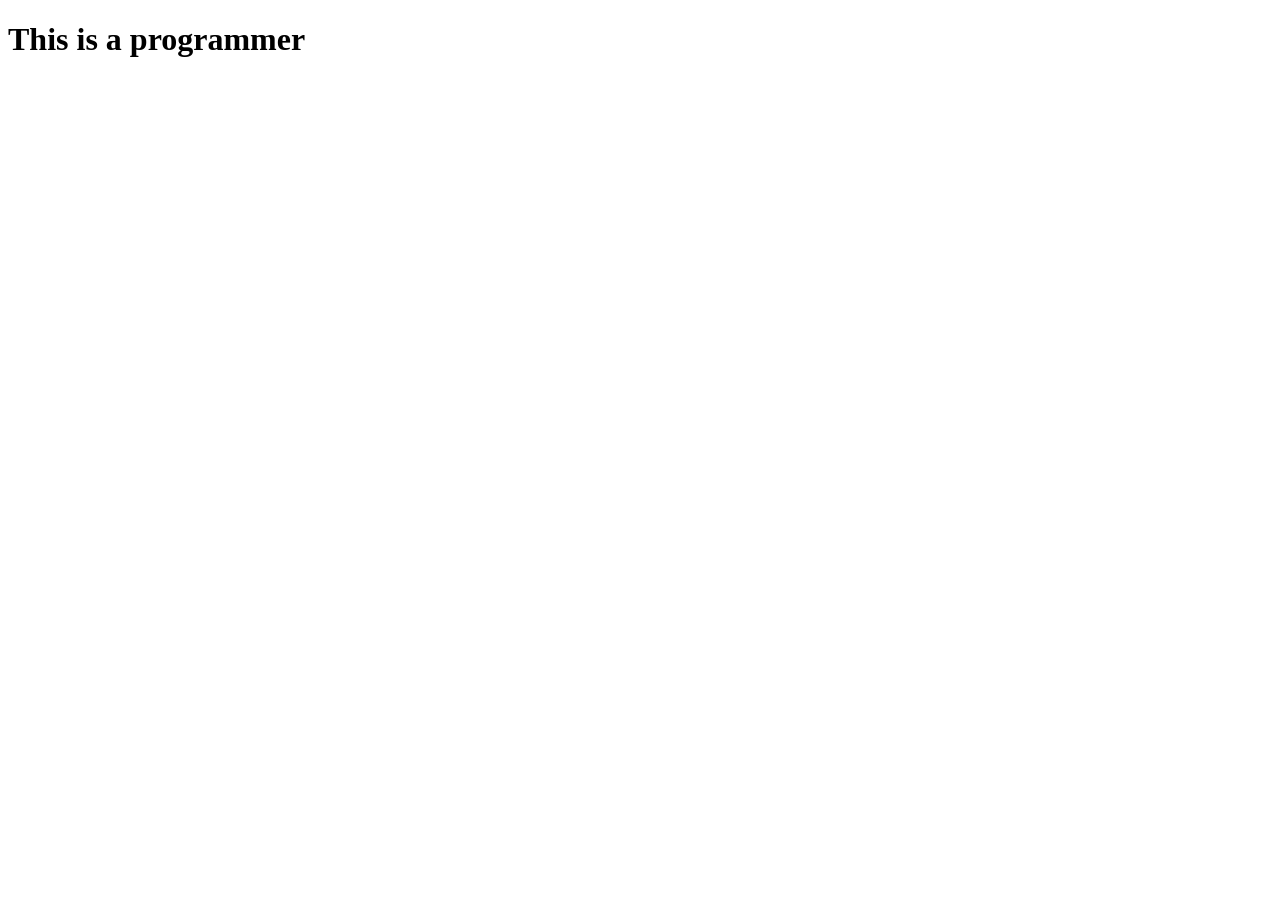
==== webpage.html @ 50c40ee2 "untracked big files to commit just code" ====
<!DOCTYPE html>
<html lang="en">
<head>
    <meta charset="UTF-8">
    <meta name="viewport" content="width=device-width, initial-scale=1.0">
    <title>Hello World</title>
</head>
<body>
    <h1>This is a programmer</h1>
    
</body>
</html>
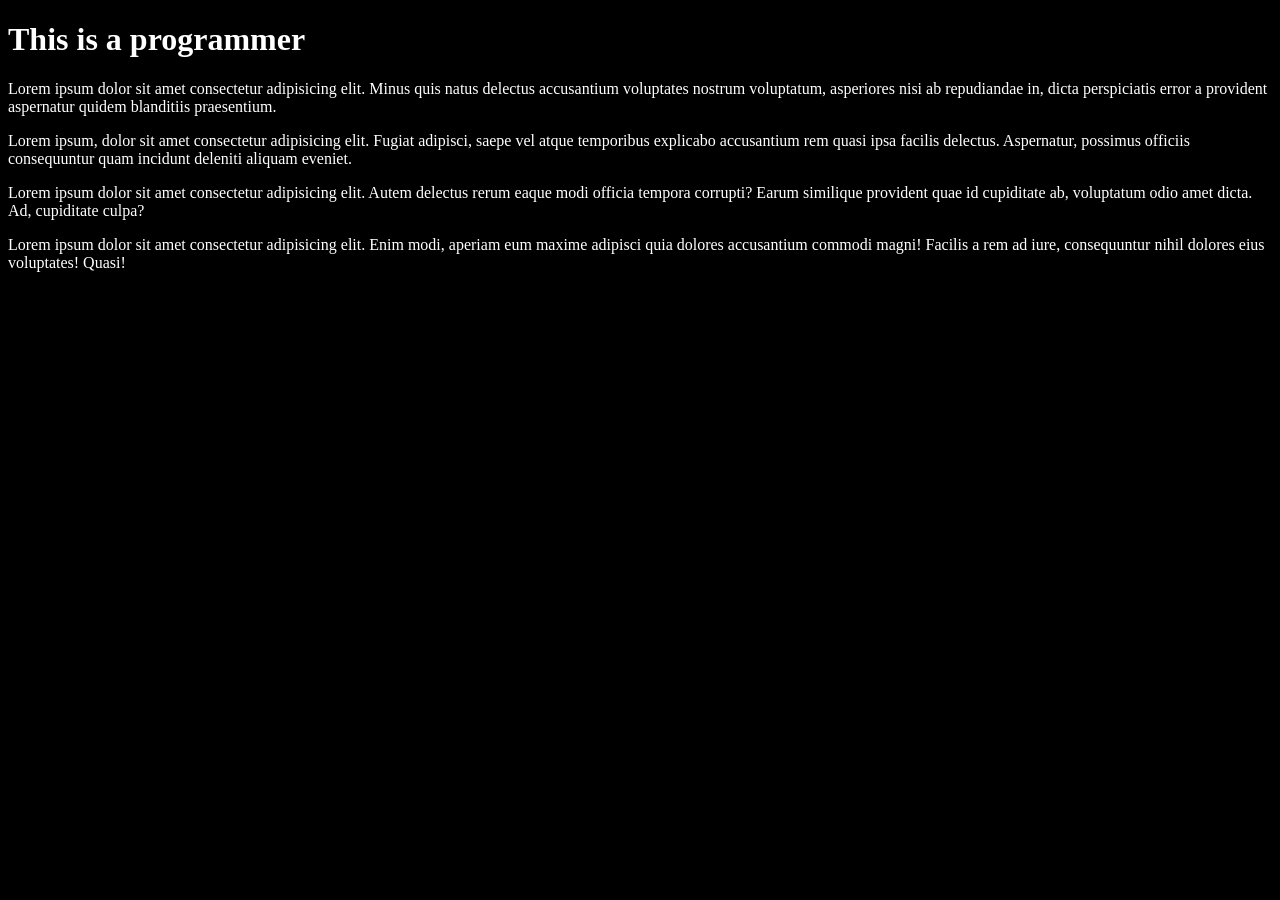
==== commit 55319b88: "learning inline css" ====
--- a/webpage.html
+++ b/webpage.html
@@ -5,8 +5,13 @@
     <meta name="viewport" content="width=device-width, initial-scale=1.0">
     <title>Hello World</title>
 </head>
-<body>
-    <h1>This is a programmer</h1>
+<body style="background-color:black;">
+    <h1 style="color:white;">This is a programmer</h1>
+
+    <p style="color:white;">Lorem ipsum dolor sit amet consectetur adipisicing elit. Minus quis natus delectus accusantium voluptates nostrum voluptatum, asperiores nisi ab repudiandae in, dicta perspiciatis error a provident aspernatur quidem blanditiis praesentium.</p>
+    <p style="color:white;">Lorem ipsum, dolor sit amet consectetur adipisicing elit. Fugiat adipisci, saepe vel atque temporibus explicabo accusantium rem quasi ipsa facilis delectus. Aspernatur, possimus officiis consequuntur quam incidunt deleniti aliquam eveniet.</p>
+    <p style="color:white;">Lorem ipsum dolor sit amet consectetur adipisicing elit. Autem delectus rerum eaque modi officia tempora corrupti? Earum similique provident quae id cupiditate ab, voluptatum odio amet dicta. Ad, cupiditate culpa?</p>
+    <p style="color:white;">Lorem ipsum dolor sit amet consectetur adipisicing elit. Enim modi, aperiam eum maxime adipisci quia dolores accusantium commodi magni! Facilis a rem ad iure, consequuntur nihil dolores eius voluptates! Quasi!</p>
     
 </body>
 </html>
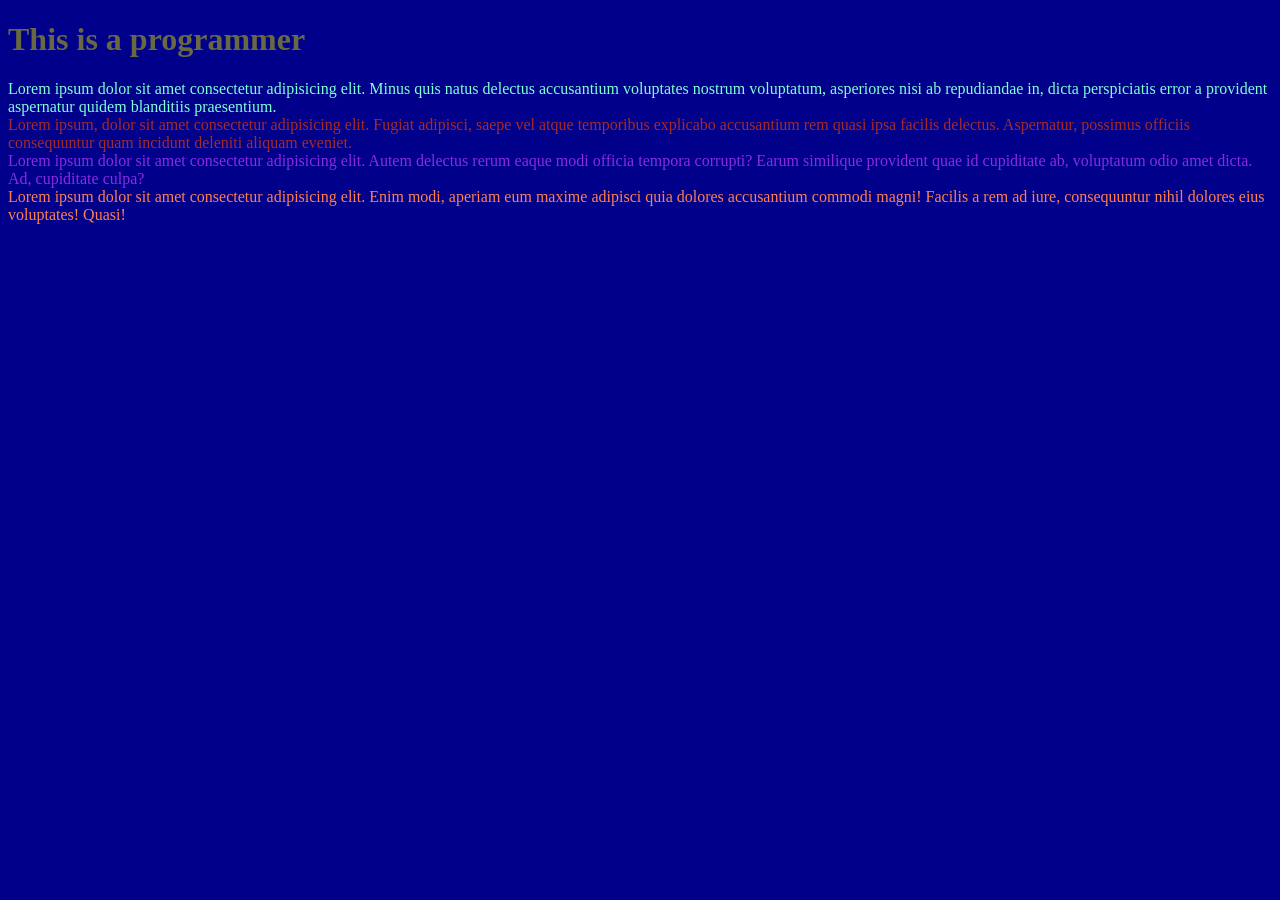
==== commit 047a365b: "This is internal css" ====
--- a/webpage.html
+++ b/webpage.html
@@ -4,14 +4,36 @@
     <meta charset="UTF-8">
     <meta name="viewport" content="width=device-width, initial-scale=1.0">
     <title>Hello World</title>
+    <style>
+        body{
+            background-color:darkblue;
+        }
+        h1{
+            color:rgb(104, 104, 66);
+        }
+        p1{
+            color:aquamarine
+        }
+        p2{
+            color:brown;
+        }
+        p3{
+            color:blueviolet;
+        }
+        p4{
+            color:coral;
+        }
+
+
+    </style>
 </head>
-<body style="background-color:black;">
-    <h1 style="color:white;">This is a programmer</h1>
+<body>
+    <h1>This is a programmer</h1>
 
-    <p style="color:white;">Lorem ipsum dolor sit amet consectetur adipisicing elit. Minus quis natus delectus accusantium voluptates nostrum voluptatum, asperiores nisi ab repudiandae in, dicta perspiciatis error a provident aspernatur quidem blanditiis praesentium.</p>
-    <p style="color:white;">Lorem ipsum, dolor sit amet consectetur adipisicing elit. Fugiat adipisci, saepe vel atque temporibus explicabo accusantium rem quasi ipsa facilis delectus. Aspernatur, possimus officiis consequuntur quam incidunt deleniti aliquam eveniet.</p>
-    <p style="color:white;">Lorem ipsum dolor sit amet consectetur adipisicing elit. Autem delectus rerum eaque modi officia tempora corrupti? Earum similique provident quae id cupiditate ab, voluptatum odio amet dicta. Ad, cupiditate culpa?</p>
-    <p style="color:white;">Lorem ipsum dolor sit amet consectetur adipisicing elit. Enim modi, aperiam eum maxime adipisci quia dolores accusantium commodi magni! Facilis a rem ad iure, consequuntur nihil dolores eius voluptates! Quasi!</p>
+    <p1>Lorem ipsum dolor sit amet consectetur adipisicing elit. Minus quis natus delectus accusantium voluptates nostrum voluptatum, asperiores nisi ab repudiandae in, dicta perspiciatis error a provident aspernatur quidem blanditiis praesentium.</p1><br>
+    <p2>Lorem ipsum, dolor sit amet consectetur adipisicing elit. Fugiat adipisci, saepe vel atque temporibus explicabo accusantium rem quasi ipsa facilis delectus. Aspernatur, possimus officiis consequuntur quam incidunt deleniti aliquam eveniet.</p2><br>
+    <p3>Lorem ipsum dolor sit amet consectetur adipisicing elit. Autem delectus rerum eaque modi officia tempora corrupti? Earum similique provident quae id cupiditate ab, voluptatum odio amet dicta. Ad, cupiditate culpa?</p3><br>
+    <p4>Lorem ipsum dolor sit amet consectetur adipisicing elit. Enim modi, aperiam eum maxime adipisci quia dolores accusantium commodi magni! Facilis a rem ad iure, consequuntur nihil dolores eius voluptates! Quasi!</p4><br>
     
 </body>
 </html>
